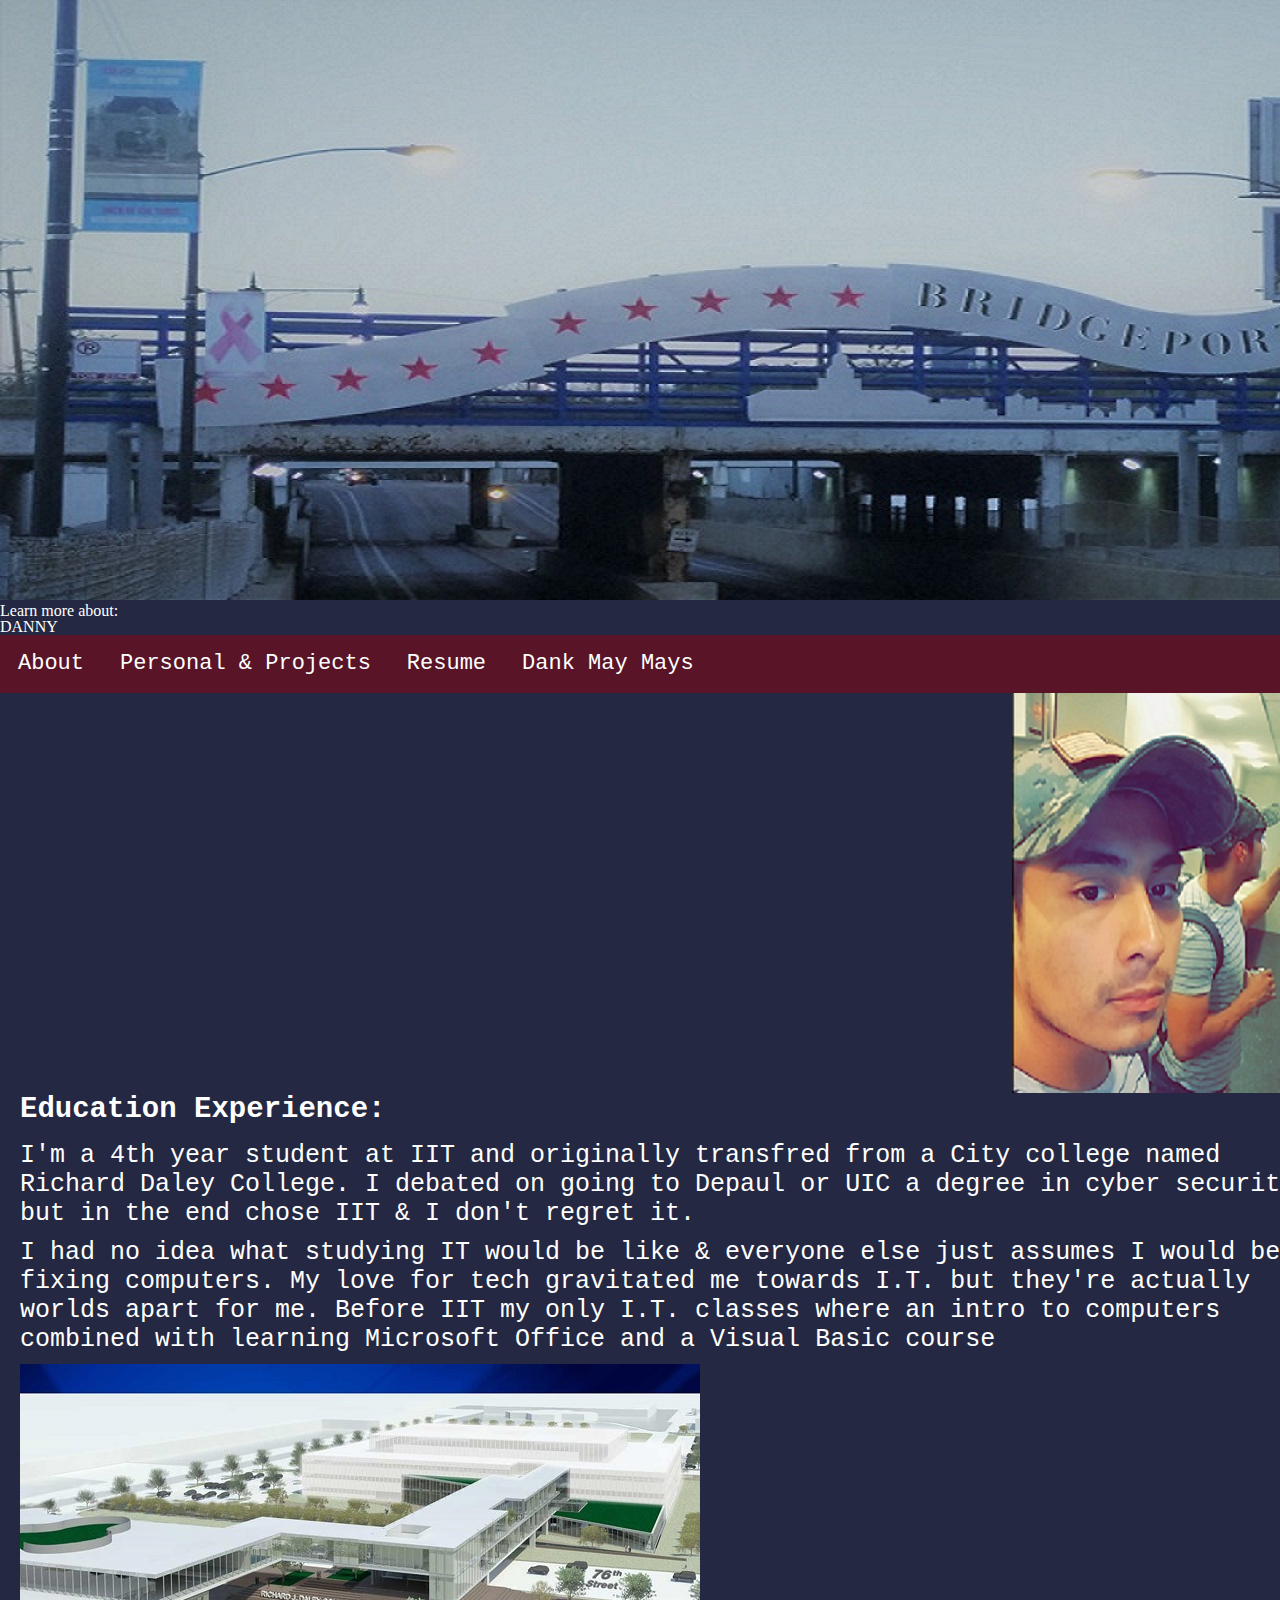
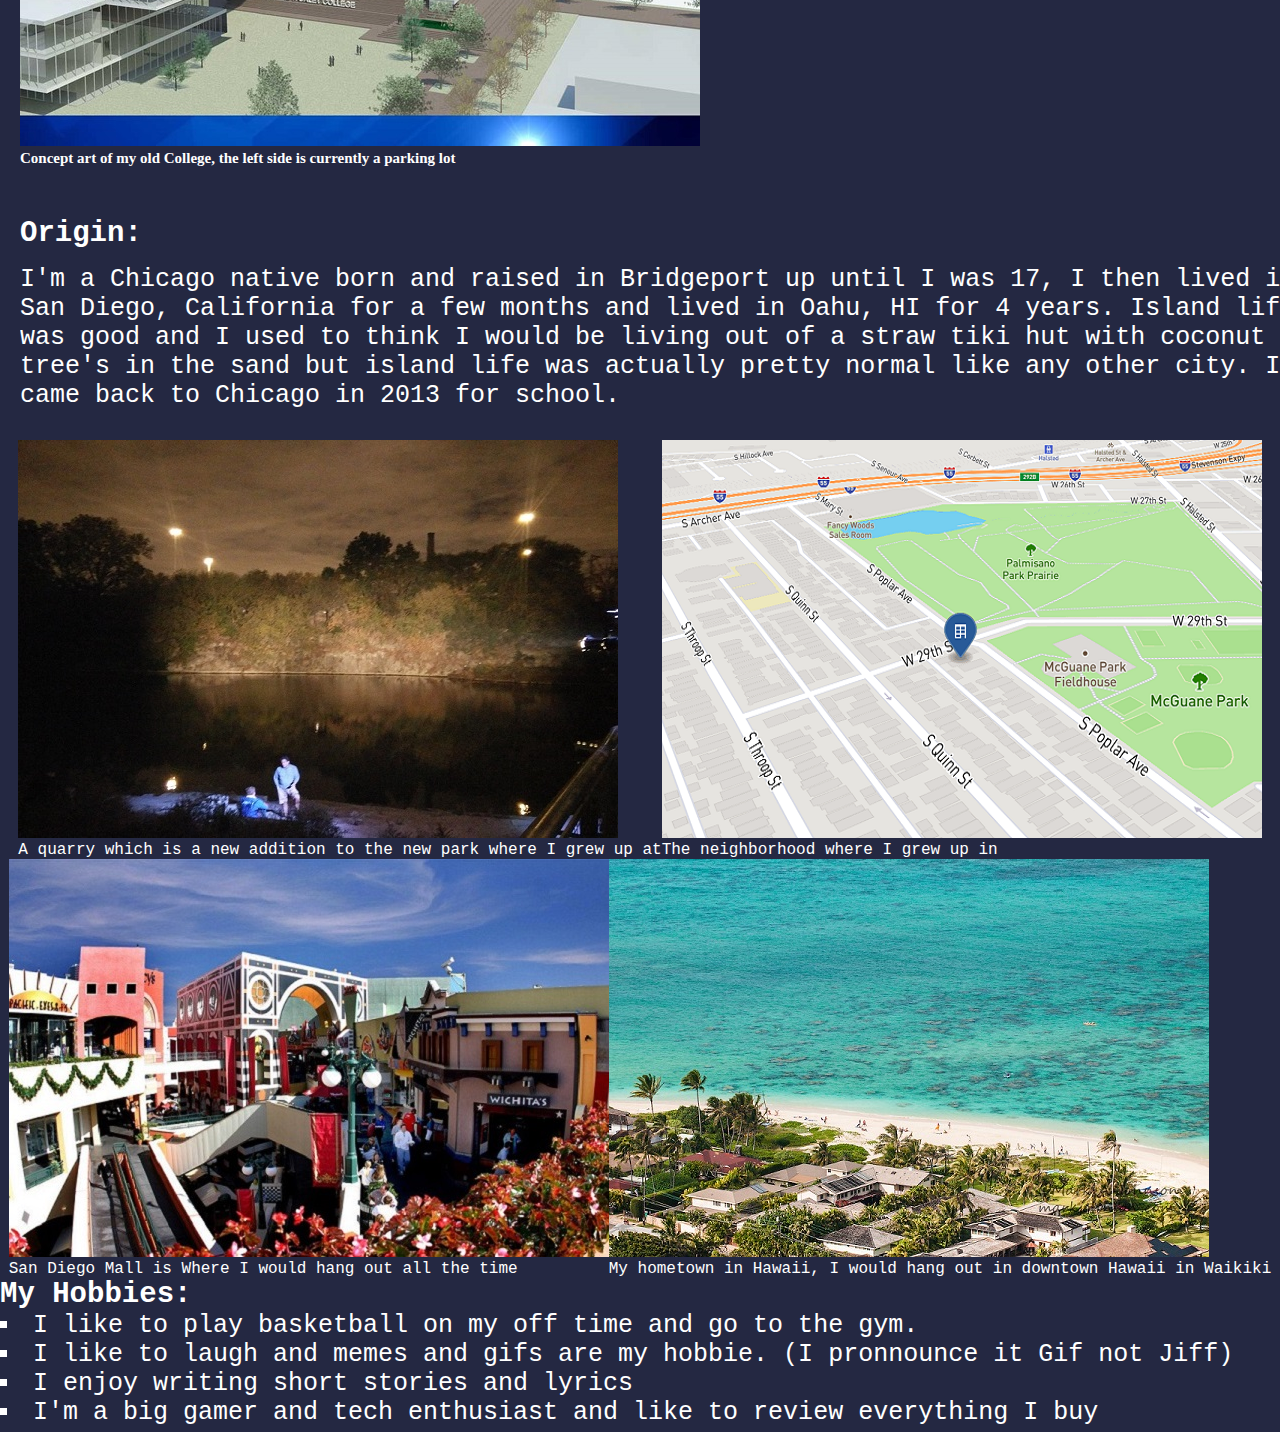
==== index.html @ fa9447e6 "pfp moved" ====
<!DOCTYPE html>
<html lang="en">
<head>
	<meta charset="utf-8">
	<title>Profile: Danny Martinez</title>
<link rel="stylesheet" type="text/css" href="css/css-reset.css">
<link rel="stylesheet" type="text/css" href="css/css-index.css">
</head>
<body id="profile">
<img id="welcome" src="images/banner.jpg" alt="Page Banner">
<h1>Learn more about:</h1>
<h2>DANNY</h2>
	<nav id="navbar">
<ul>
	<li><a href="index.html" title="About">About</a></li>
	<li><a href="PerPro.html" title="Personal &amp; Projects">Personal &amp; Projects</a></li>
	<li><a href="resume.html" title="Resume">Resume</a></li>
	<li><a href="memes.html" title="Memes">Dank May Mays</a></li>
</ul>
</nav>
<img id="pfp" src="images/dan.PNG" alt="Profile Picture">
<section id="eduXP">
	<h3>Education Experience:</h3>
<p>I'm a 4th year student at IIT and originally transfred from a City college named Richard Daley 
College. I debated on going to Depaul or UIC a degree in cyber security but in the end chose IIT &amp;
I don't regret it.</p>
<p>I had no idea what studying IT would be like &amp; everyone else just assumes I would be fixing 
computers. My love for tech gravitated me towards I.T. but they're actually worlds apart for me. 
Before IIT my only I.T. classes where an intro to computers combined with learning Microsoft Office 
and a Visual Basic course</p>
<figure>
	<img src="images/RJD.jpg" alt="Daley College">
	<figcaption>Concept art of my old College, the left side is currently a parking lot</figcaption>
</figure>
</section>
<section id="origin">
	<h3>Origin:</h3>
<p>
I'm a Chicago native born and raised in Bridgeport up until I was 17, I then lived in San Diego, 
California for a few months and lived in Oahu, HI for 4 years. Island life was good and I used to 
think I would be living out of a straw tiki hut with coconut tree's in the sand but island life was 
actually pretty normal like any other city. I came back to Chicago in 2013 for school.
</p>
</section>
<div id="gallery1">
<figure>
	<img src="images/quarry.jpg" alt="Hometown" id="g1">
	<figcaption>A quarry which is a new addition to the new park where I grew up at</figcaption>
</figure>
<figure>
	<img src="images/homesh.PNG" alt="My Home" id="g1">
	<figcaption>The neighborhood where I grew up in</figcaption>
</figure>
</div>
<div id="gallery2">
<figure>
	<img src="images/SDmall.jpg" alt="San Diego Mall" id="g2">
	<figcaption>San Diego Mall is Where I would hang out all the time</figcaption>
</figure>
<figure>
	<img src="images/kailua.jpg" alt="Oahu Hometown" id="g2">
	<figcaption>My hometown in Hawaii, I would hang out in downtown Hawaii in Waikiki</figcaption>
</figure>
</div>
<section id="hobby">
	<h3>My Hobbies:</h3>
<ul>
	<li>I like to play basketball on my off time and go to the gym.</li>
	<li>I like to laugh and memes and gifs are my hobbie. (I pronnounce it Gif not Jiff)</li>
	<li>I enjoy writing short stories and lyrics</li>
	<li>I'm a big gamer and tech enthusiast and like to review everything I buy</li>
</ul>
</section>
</html>
---- css/css-index.css ----
#profile
{
	background-color: #242842;
	color: #FFFFFF;
}
#welcome
{
	
}
#pfp
{
	float: right;
}
#navbar
{
		overflow: hidden;
    background-color: #591527;
    position: static;
		top: 0;
    width: 100%;
}
#navbar a:hover 
{
    background-color: #34051D;
}
#navbar a 
{
	float: left;
	color: #FFFFFF;
	text-align: center;
	display: block;
	padding: 18px;
	text-decoration: none;
	font-family: monospace;
	font-size: 22px;
}
#eduXP
{
	overflow: auto;
	width: 100%;
	margin-top: 20px;
	margin-right: 20px;
	margin-bottom: 50px;
	margin-left: 20px;
}
#eduXP h3
{
	margin-bottom: 15px;
	font: bold 29px monospace; 
}
#eduXP p
{
	font: 25px monospace;
	margin-bottom: 10px;	
}
#eduXP figure
{
	float: left;
	font: bold 15px Monaco;
}
#origin
{
	overflow: auto;
	width: 100%;
	margin-top: 20px;
	margin-right: 20px;
	margin-bottom: 20px;
	margin-left: 20px;
}
#origin h3
{
	margin-bottom: 15px;
	font: bold 29px monospace;
}
#origin p
{
	font: 25px monospace;
	margin-bottom: 10px;
}
#gallery1
{
	display: flex;
  justify-content: center;
}
#g1
{
	height: 398px;
  width: 600px;
}
#gallery1 figcaption
{
	font: 16px monospace;
}
#gallery2
{
	display: flex;
  justify-content: center;
}
#g2
{
	height: 398px;
  width: 600px;
}
#gallery2 figcaption
{
	font: 16px monospace;
}
#hobby
{
font: 25px monospace;
}
#hobby h3
{
font: bold 29px monospace;
}
#hobby li
{
	list-style: square inside;
}
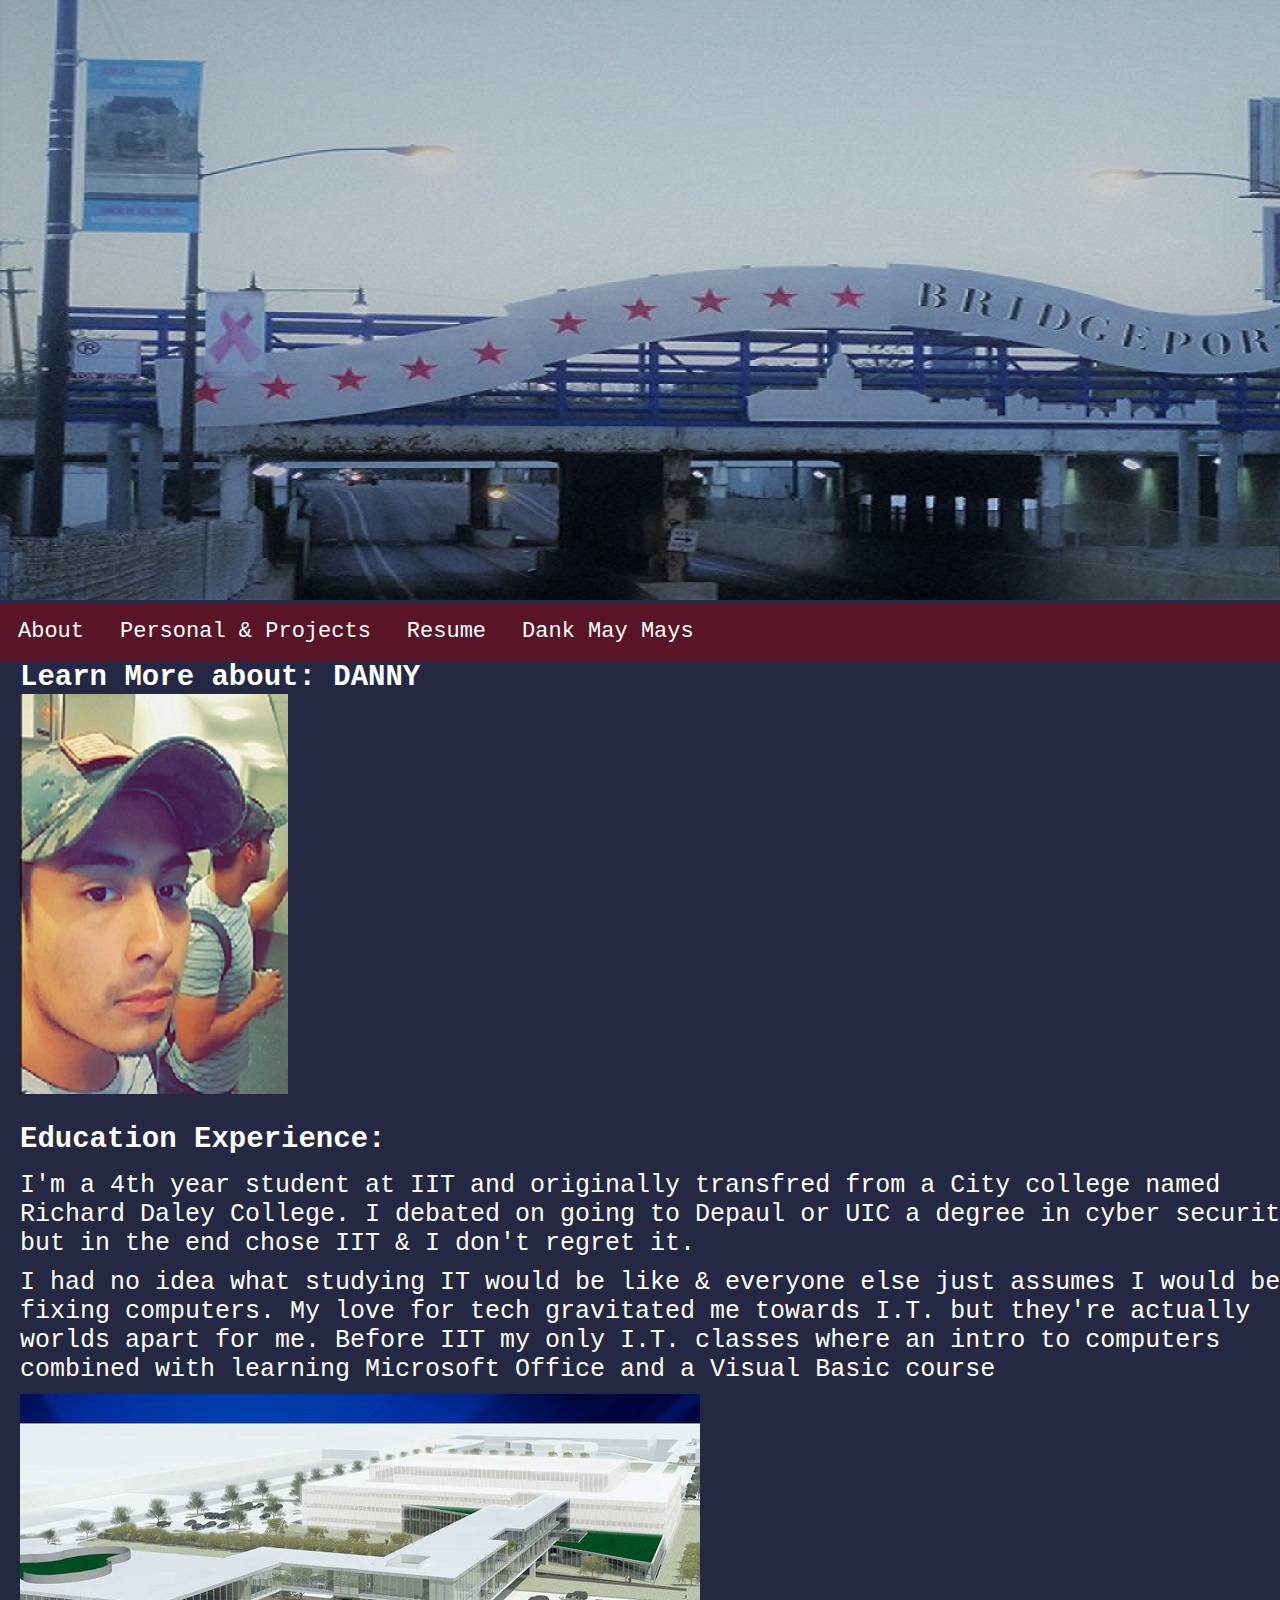
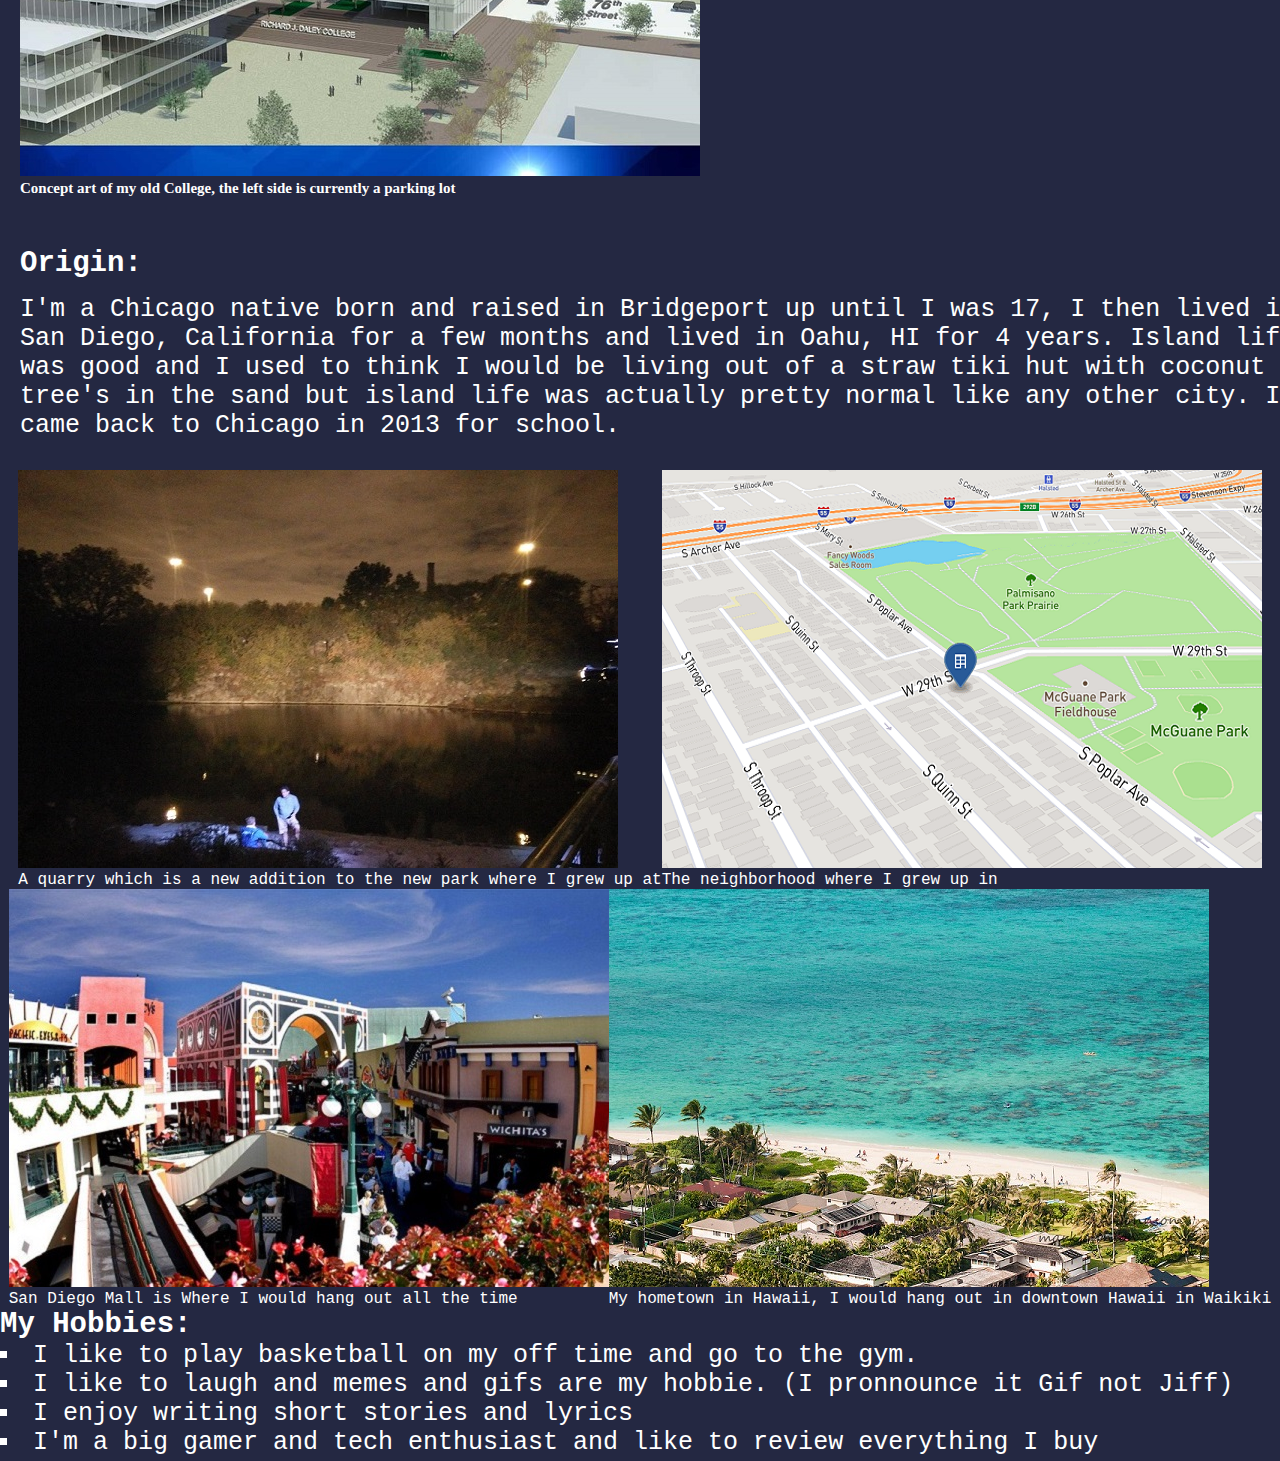
==== commit 420ac491: "learn more about changes" ====
--- a/index.html
+++ b/index.html
@@ -8,8 +8,8 @@
 </head>
 <body id="profile">
 <img id="welcome" src="images/banner.jpg" alt="Page Banner">
-<h1>Learn more about:</h1>
-<h2>DANNY</h2>
+<h1></h1>
+<h2></h2>
 	<nav id="navbar">
 <ul>
 	<li><a href="index.html" title="About">About</a></li>
@@ -18,7 +18,10 @@
 	<li><a href="memes.html" title="Memes">Dank May Mays</a></li>
 </ul>
 </nav>
-<img id="pfp" src="images/dan.PNG" alt="Profile Picture">
+<div id="pfp">
+<p>Learn More about: DANNY</p>
+<img src="images/dan.PNG" alt="Profile Picture">
+</div>
 <section id="eduXP">
 	<h3>Education Experience:</h3>
 <p>I'm a 4th year student at IIT and originally transfred from a City college named Richard Daley 
--- a/css/css-index.css
+++ b/css/css-index.css
@@ -3,13 +3,10 @@
 	background-color: #242842;
 	color: #FFFFFF;
 }
-#welcome
-{
-	
-}
 #pfp
 {
-	float: right;
+	margin-left: 20px;
+	font: bold 29px monospace; 
 }
 #navbar
 {
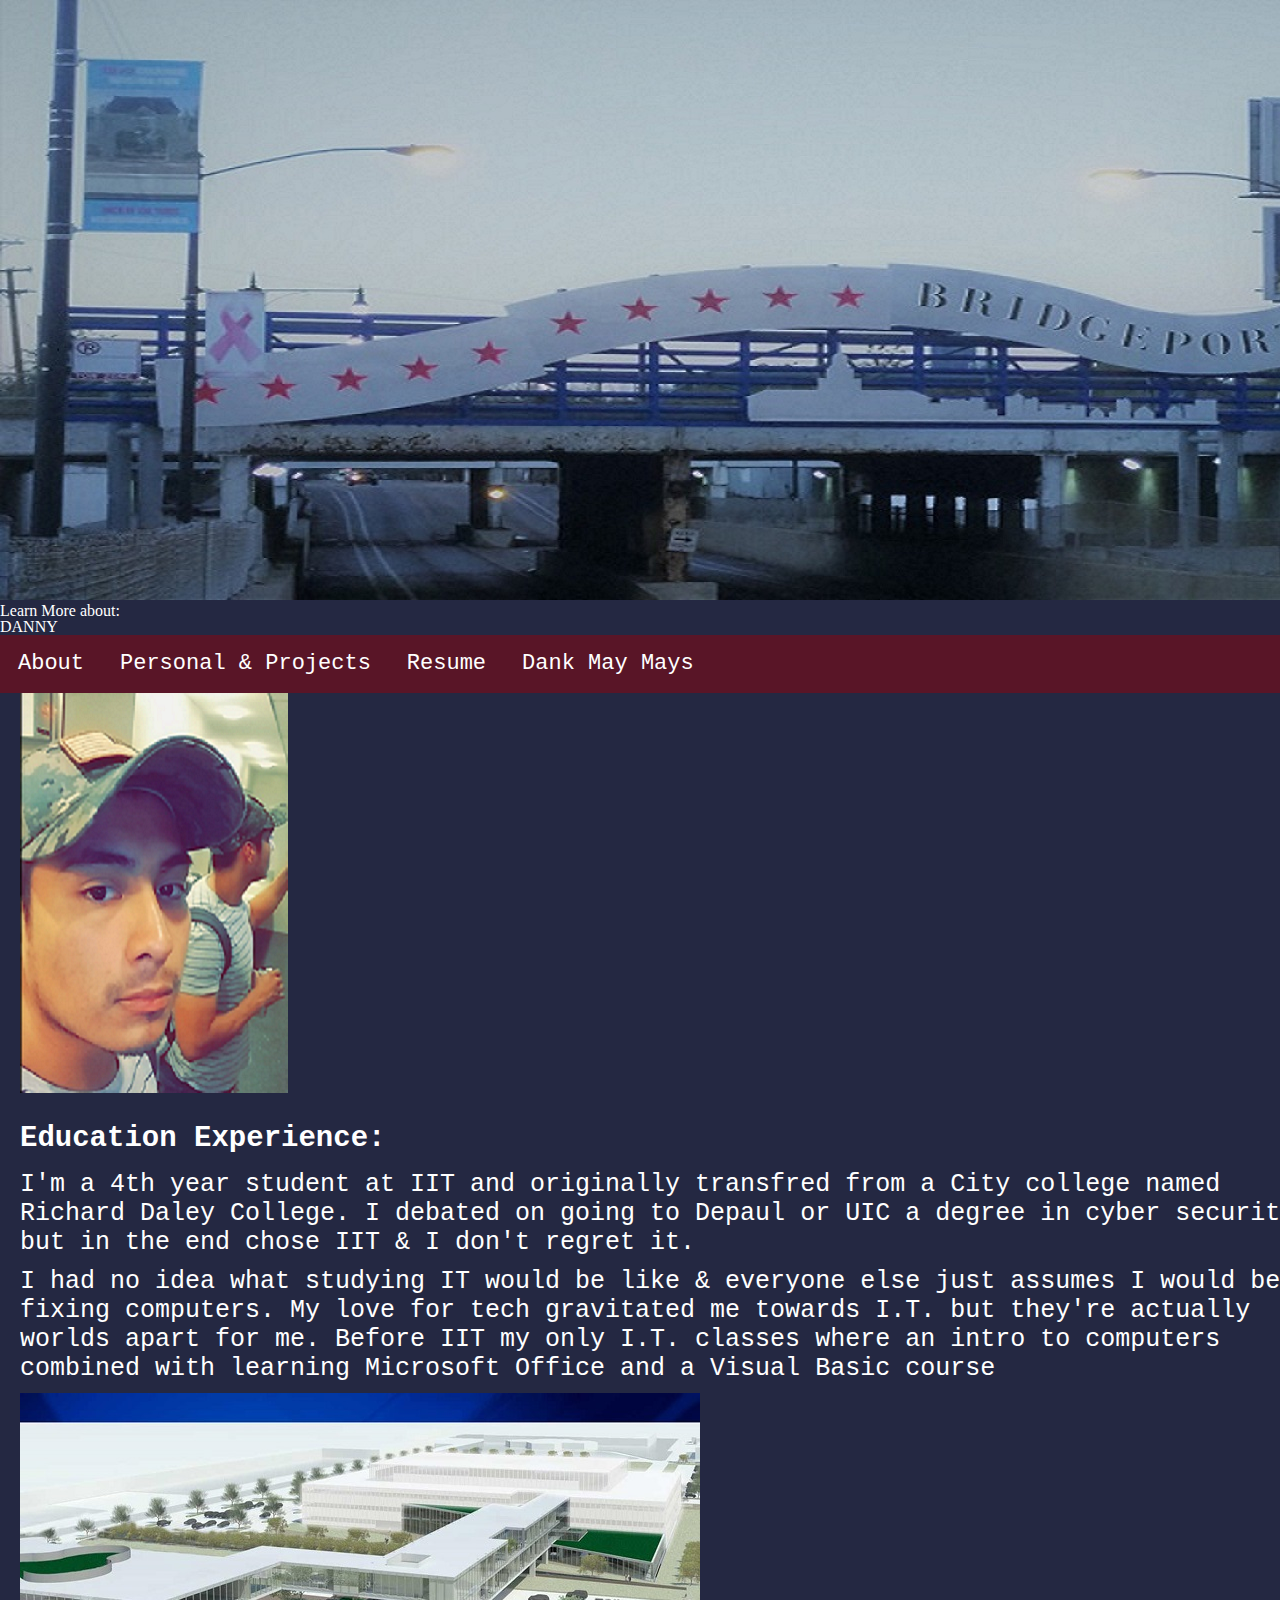
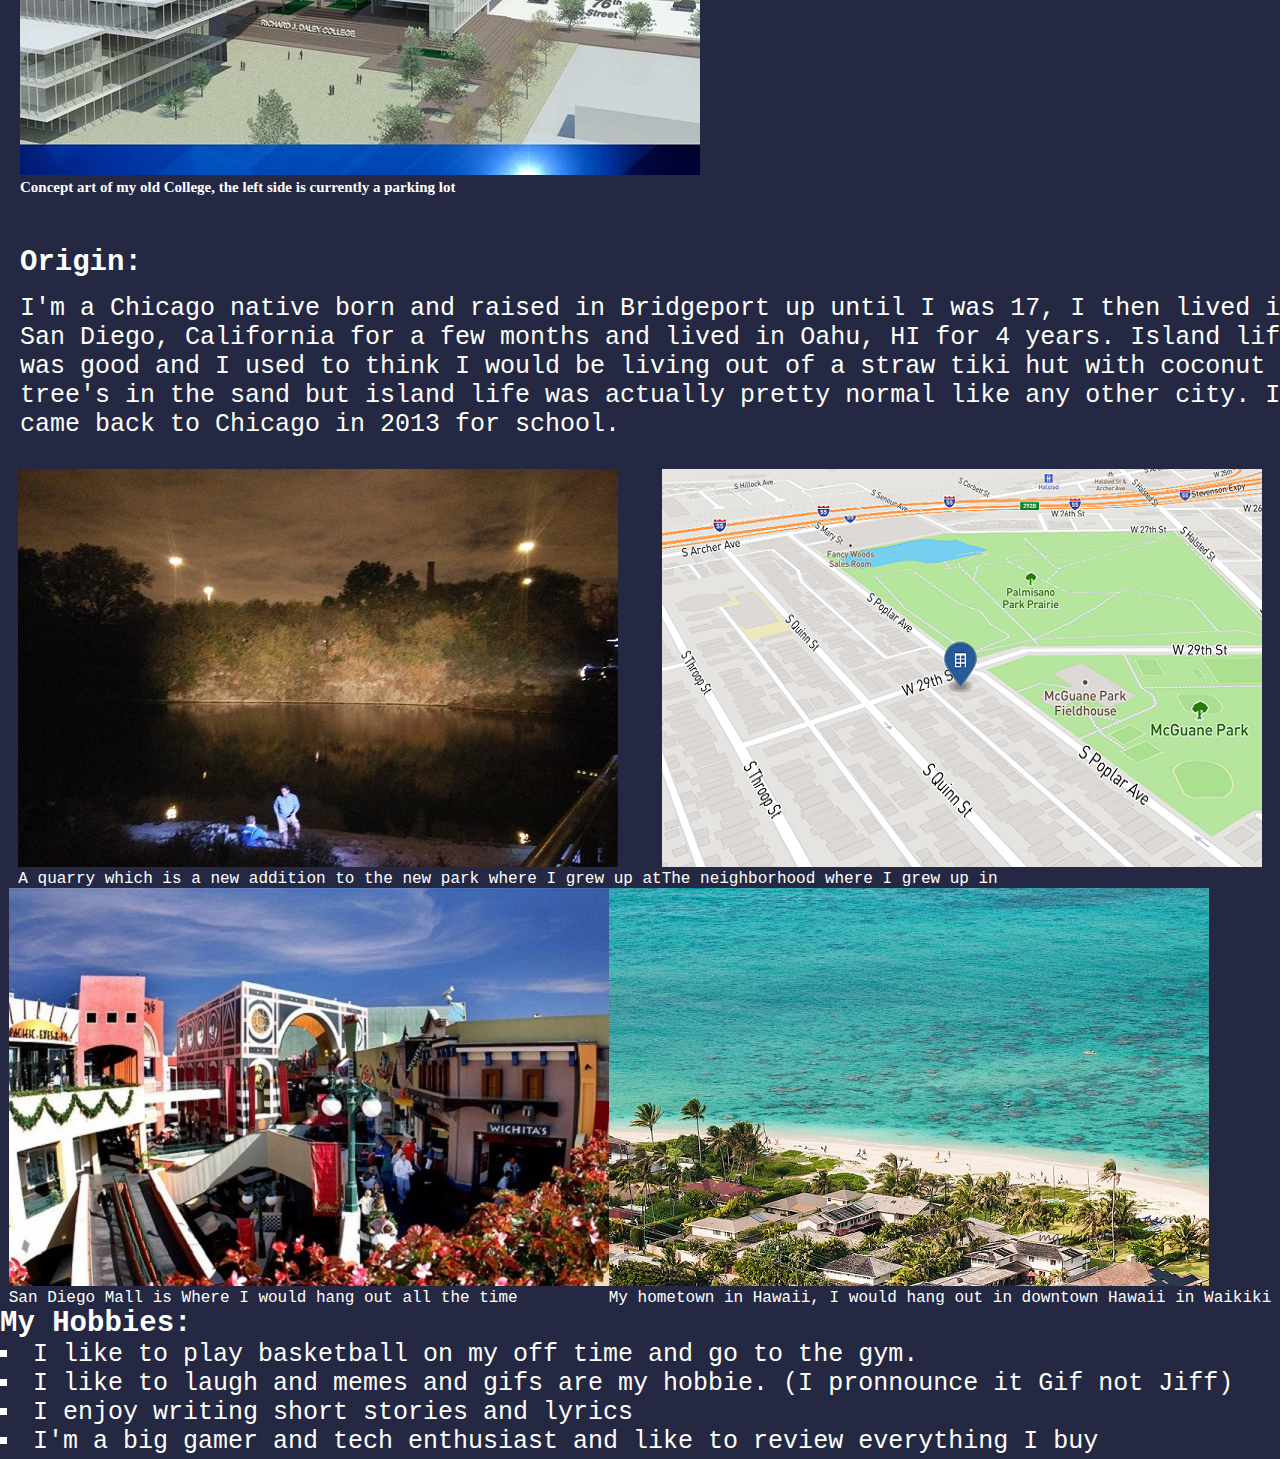
==== commit 5a18420f: "testing html validation" ====
--- a/index.html
+++ b/index.html
@@ -8,8 +8,8 @@
 </head>
 <body id="profile">
 <img id="welcome" src="images/banner.jpg" alt="Page Banner">
-<h1></h1>
-<h2></h2>
+<h1>Learn More about:</h1>
+<h2>DANNY</h2>
 	<nav id="navbar">
 <ul>
 	<li><a href="index.html" title="About">About</a></li>
@@ -19,7 +19,6 @@
 </ul>
 </nav>
 <div id="pfp">
-<p>Learn More about: DANNY</p>
 <img src="images/dan.PNG" alt="Profile Picture">
 </div>
 <section id="eduXP">
@@ -74,4 +73,5 @@
 	<li>I'm a big gamer and tech enthusiast and like to review everything I buy</li>
 </ul>
 </section>
+</body>
 </html>--- a/css/css-index.css
+++ b/css/css-index.css
@@ -102,6 +102,7 @@
 {
 	font: 16px monospace;
 }
+
 #hobby
 {
 font: 25px monospace;
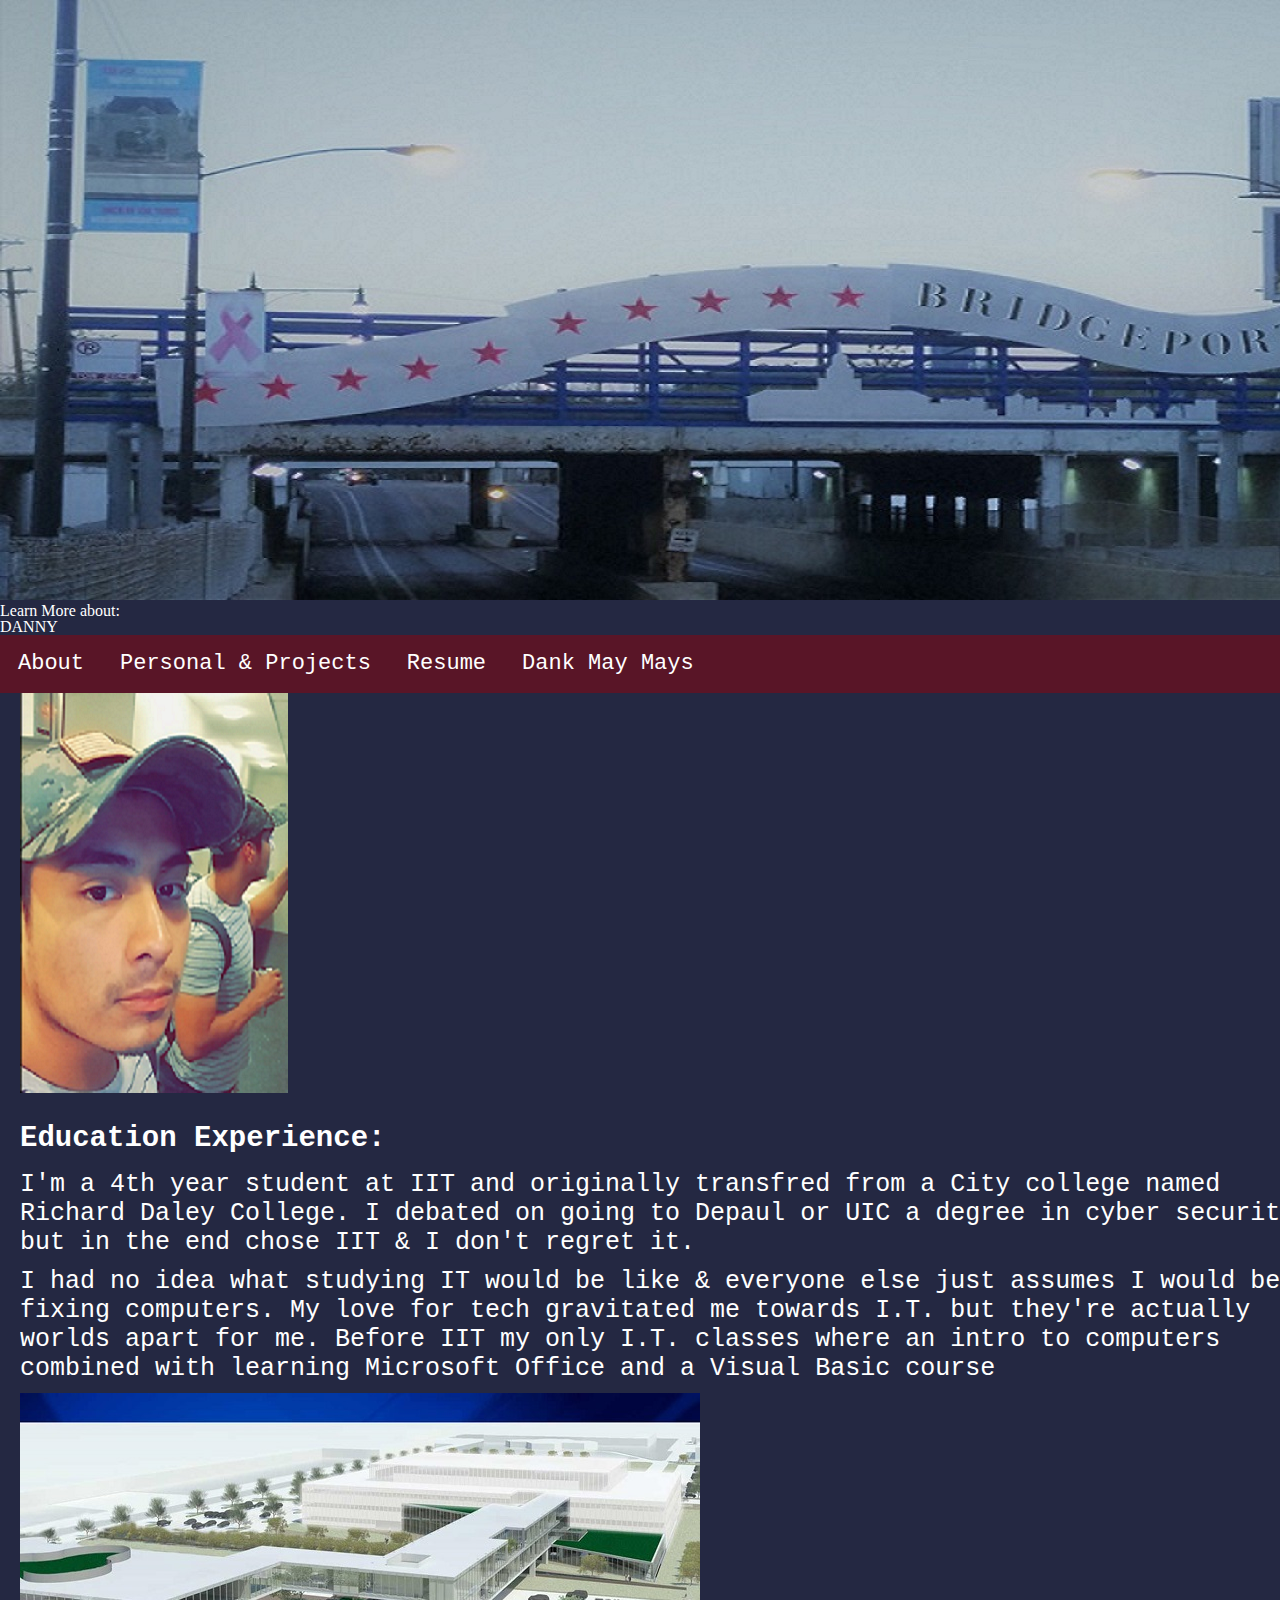
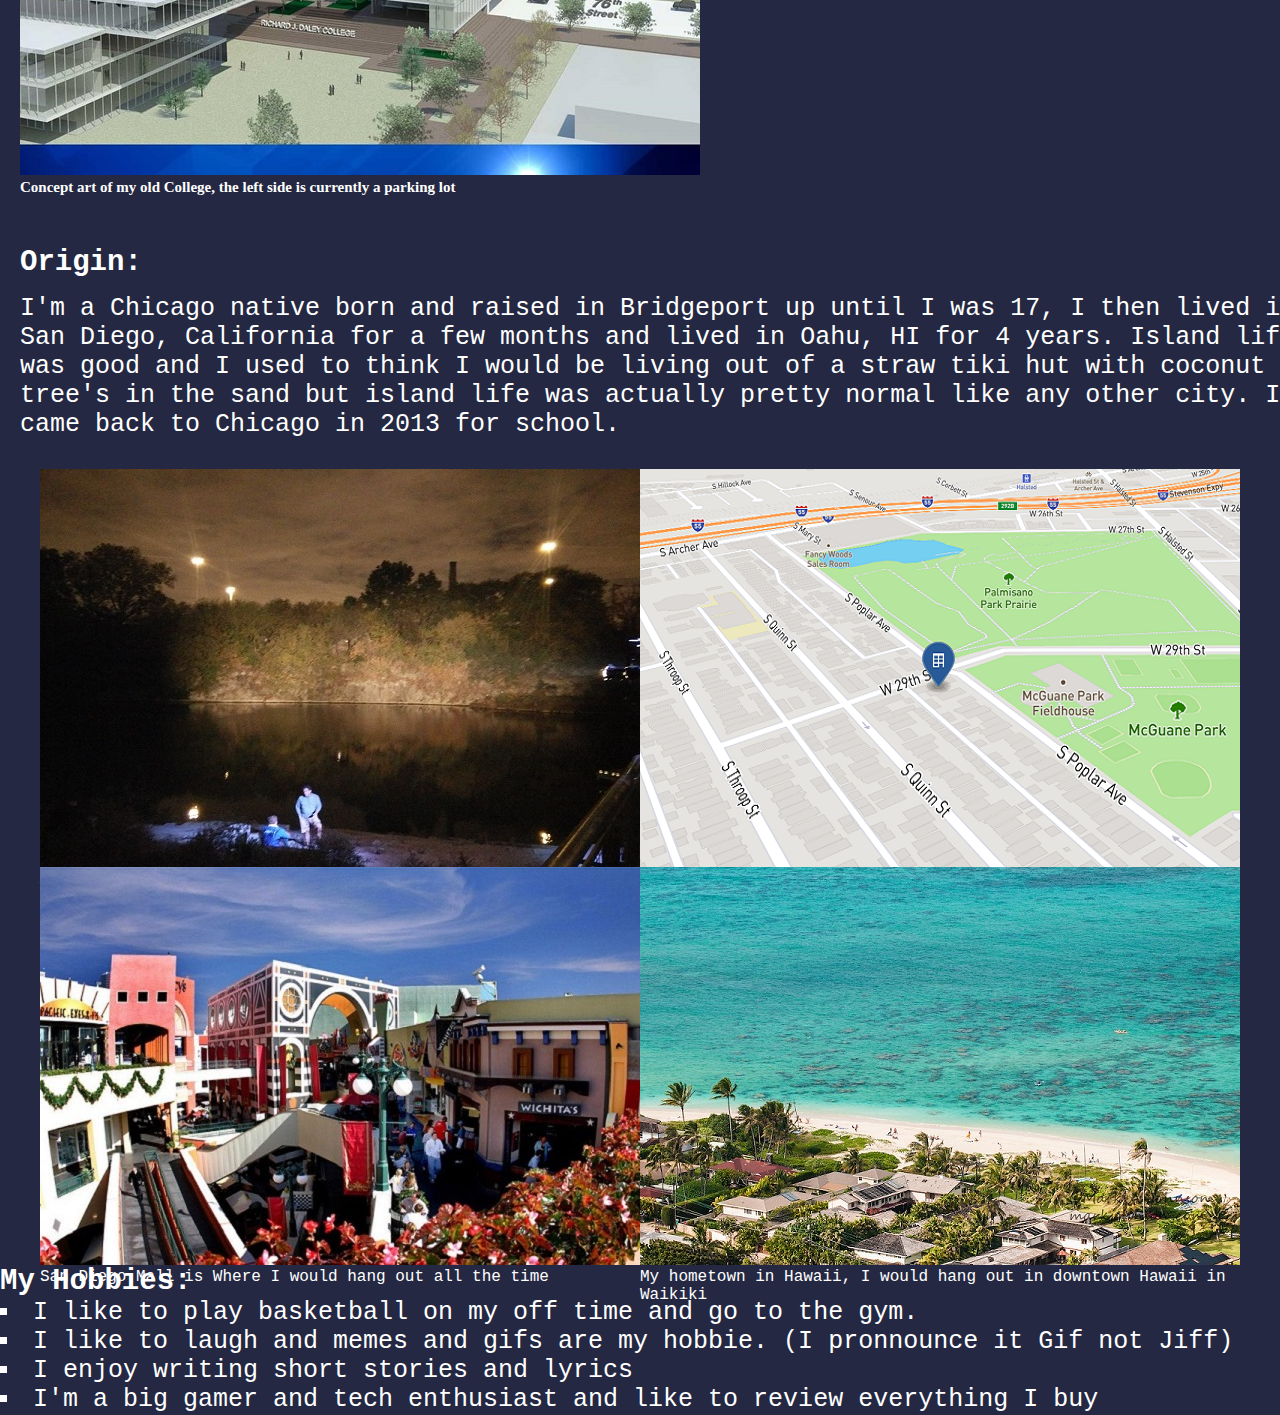
==== commit 263705e6: "removing duplicate id" ====
--- a/index.html
+++ b/index.html
@@ -46,21 +46,21 @@
 </section>
 <div id="gallery1">
 <figure>
-	<img src="images/quarry.jpg" alt="Hometown" id="g1">
+	<img src="images/quarry.jpg" alt="Hometown">
 	<figcaption>A quarry which is a new addition to the new park where I grew up at</figcaption>
 </figure>
 <figure>
-	<img src="images/homesh.PNG" alt="My Home" id="g1">
+	<img src="images/homesh.PNG" alt="My Home">
 	<figcaption>The neighborhood where I grew up in</figcaption>
 </figure>
 </div>
 <div id="gallery2">
 <figure>
-	<img src="images/SDmall.jpg" alt="San Diego Mall" id="g2">
+	<img src="images/SDmall.jpg" alt="San Diego Mall">
 	<figcaption>San Diego Mall is Where I would hang out all the time</figcaption>
 </figure>
 <figure>
-	<img src="images/kailua.jpg" alt="Oahu Hometown" id="g2">
+	<img src="images/kailua.jpg" alt="Oahu Hometown">
 	<figcaption>My hometown in Hawaii, I would hang out in downtown Hawaii in Waikiki</figcaption>
 </figure>
 </div>
--- a/css/css-index.css
+++ b/css/css-index.css
@@ -79,7 +79,7 @@
 	display: flex;
   justify-content: center;
 }
-#g1
+#gallery1 figure
 {
 	height: 398px;
   width: 600px;
@@ -93,7 +93,7 @@
 	display: flex;
   justify-content: center;
 }
-#g2
+#gallery2 figure
 {
 	height: 398px;
   width: 600px;
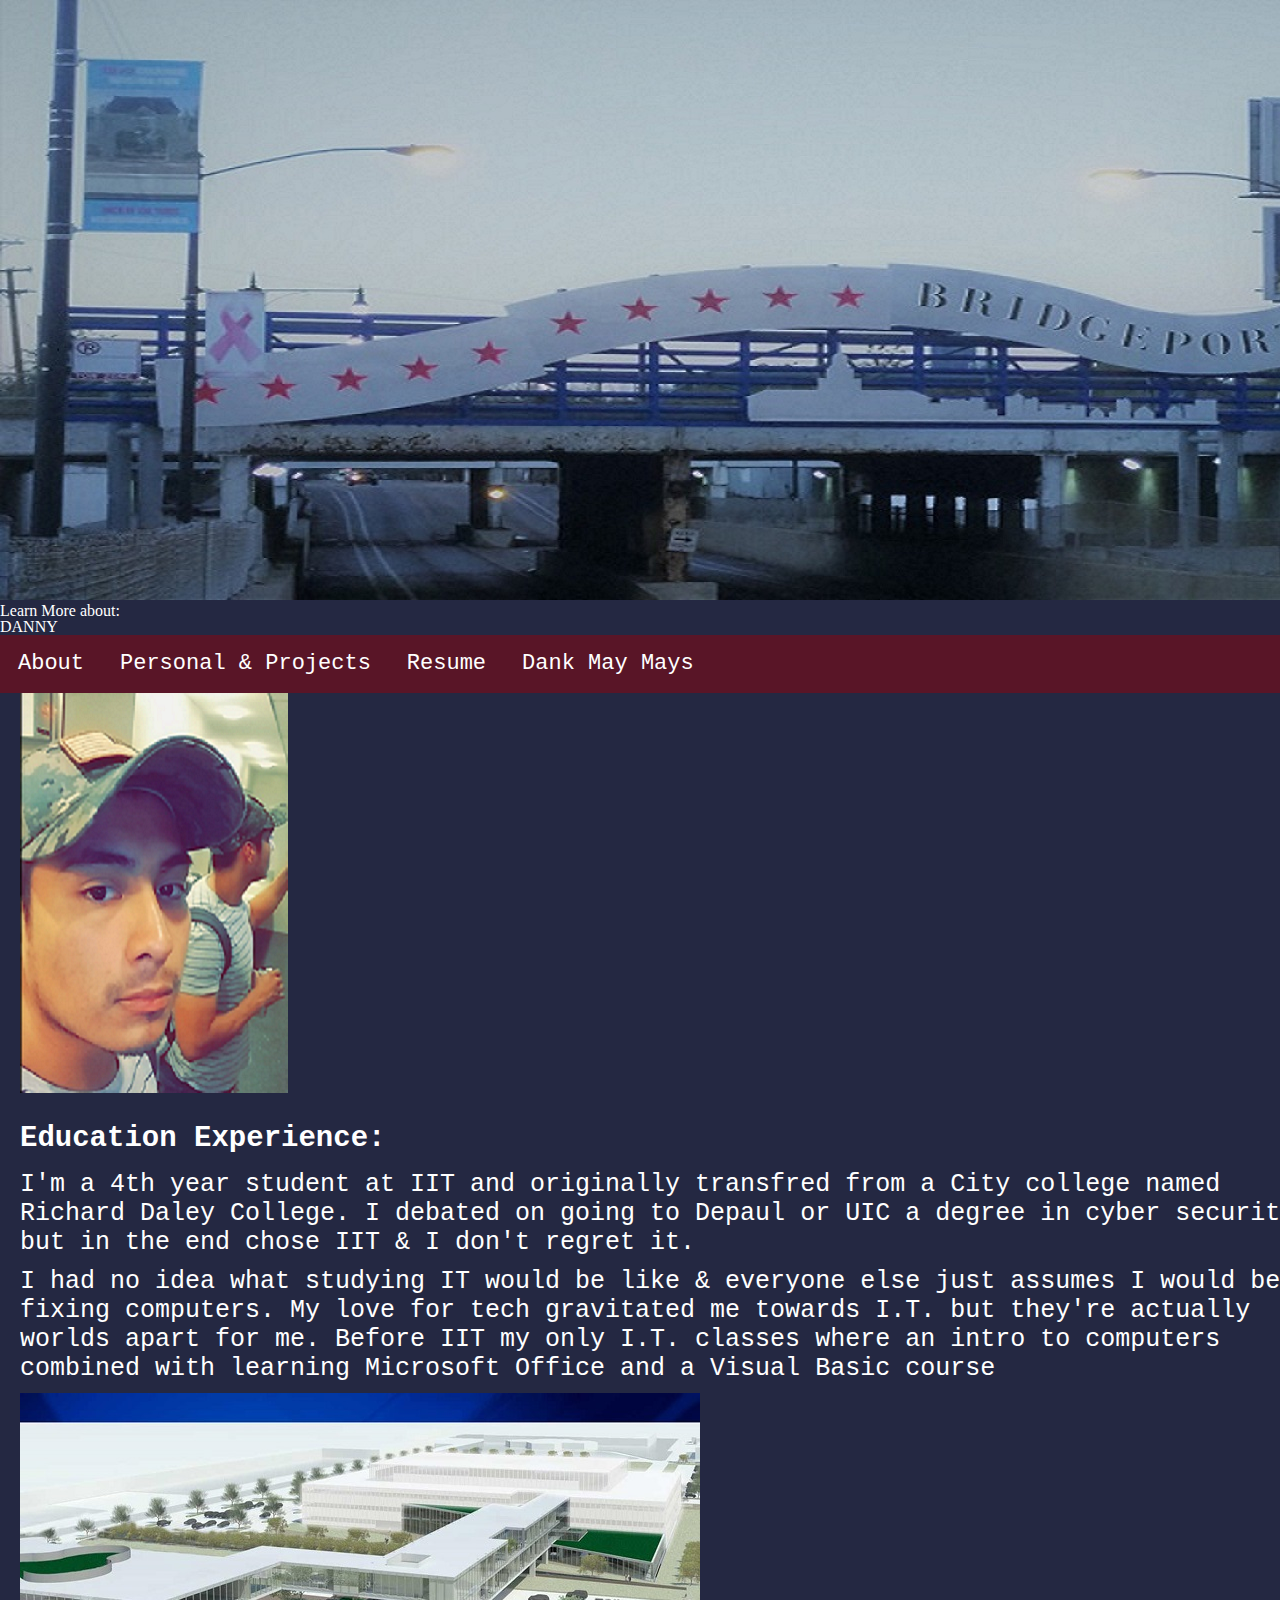
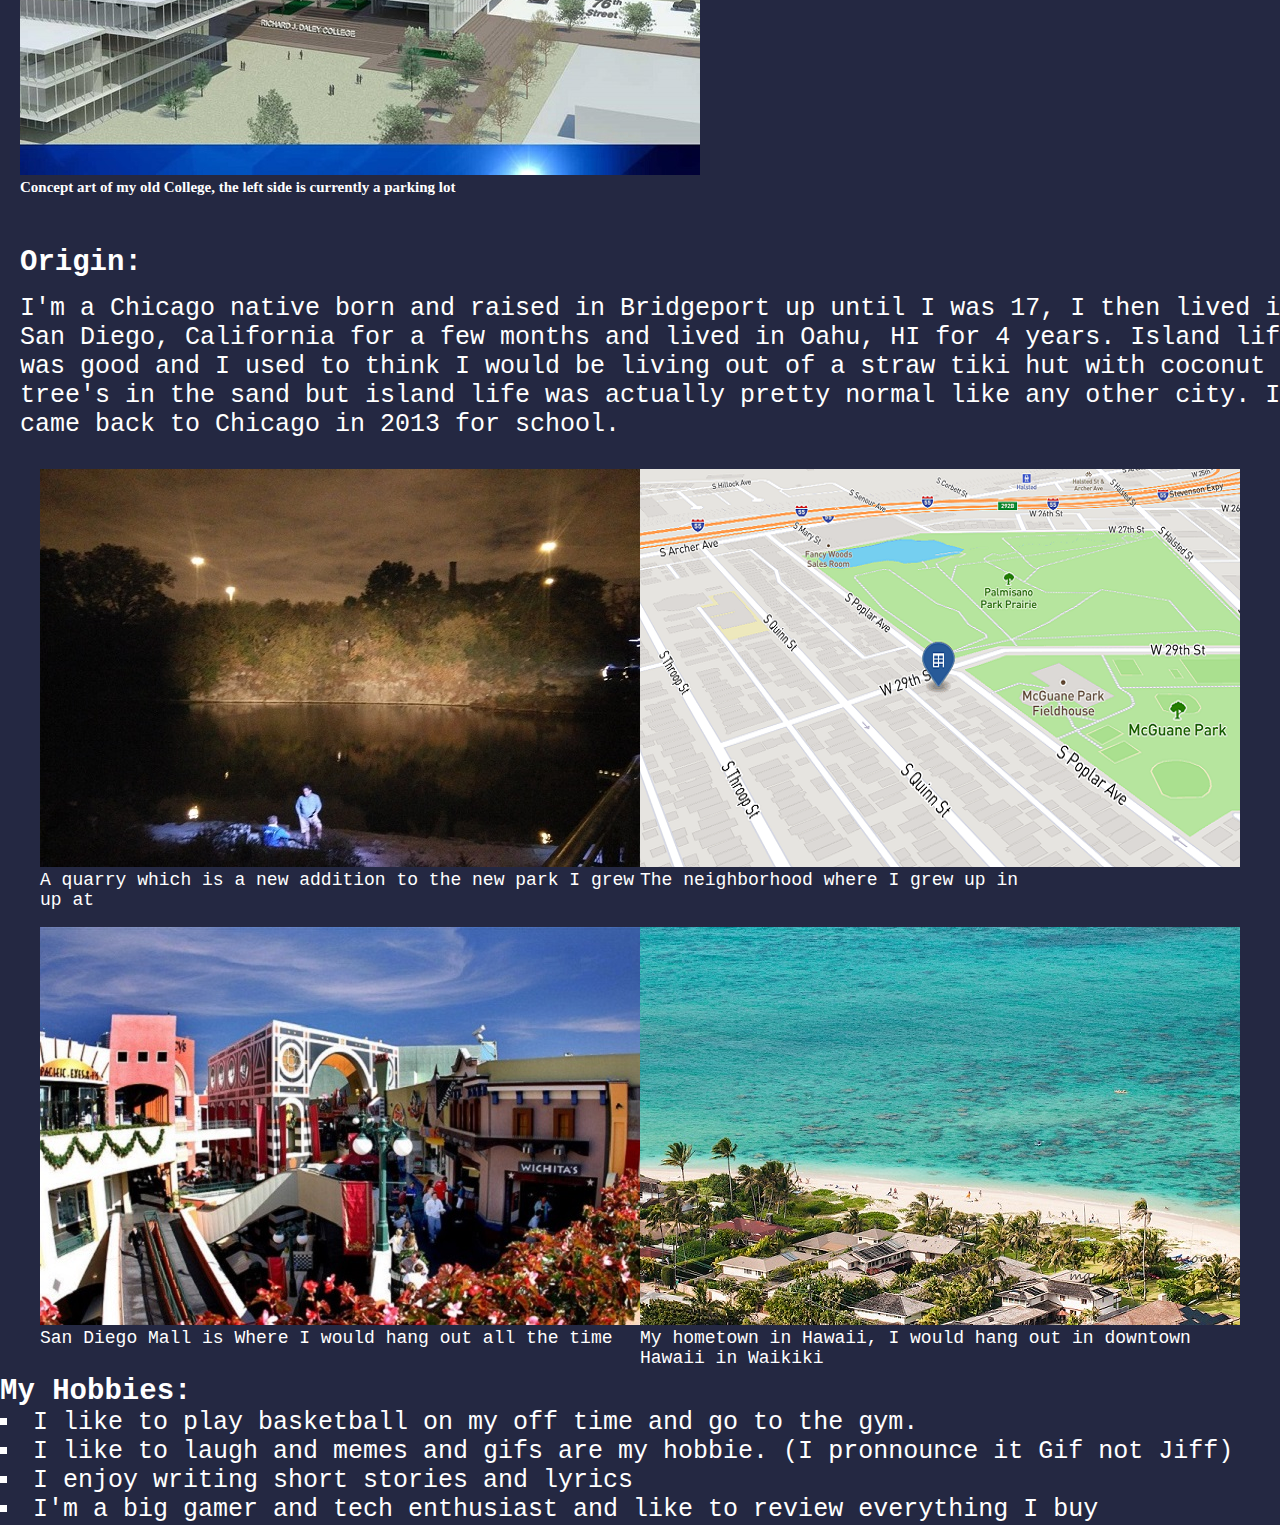
==== commit d78ae932: "spacing in block image" ====
--- a/index.html
+++ b/index.html
@@ -47,7 +47,7 @@
 <div id="gallery1">
 <figure>
 	<img src="images/quarry.jpg" alt="Hometown">
-	<figcaption>A quarry which is a new addition to the new park where I grew up at</figcaption>
+	<figcaption>A quarry which is a new addition to the new park I grew up at</figcaption>
 </figure>
 <figure>
 	<img src="images/homesh.PNG" alt="My Home">
--- a/css/css-index.css
+++ b/css/css-index.css
@@ -86,10 +86,11 @@
 }
 #gallery1 figcaption
 {
-	font: 16px monospace;
+	font: 18px monospace;
 }
 #gallery2
 {
+	margin-top: 60px;
 	display: flex;
   justify-content: center;
 }
@@ -100,11 +101,11 @@
 }
 #gallery2 figcaption
 {
-	font: 16px monospace;
+	font: 18px monospace;
 }
-
 #hobby
 {
+	margin-top: 50px;
 font: 25px monospace;
 }
 #hobby h3
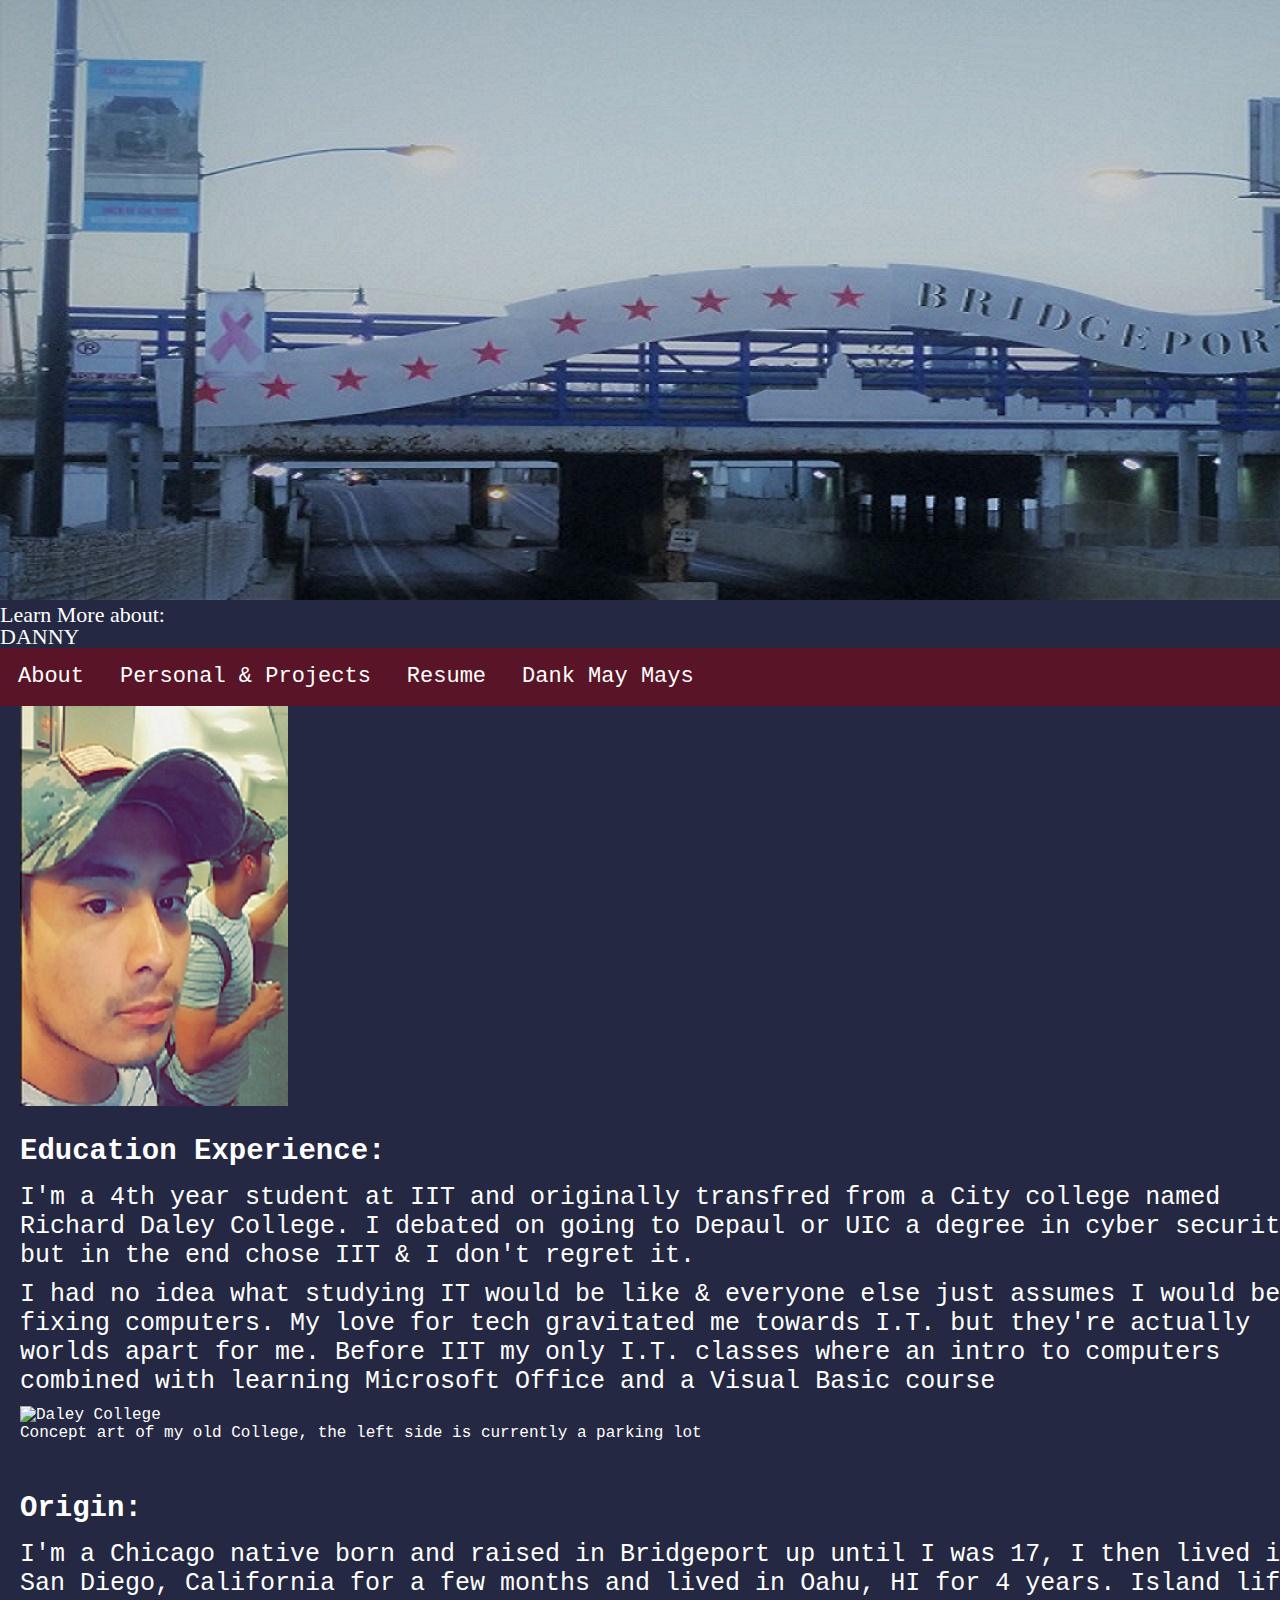
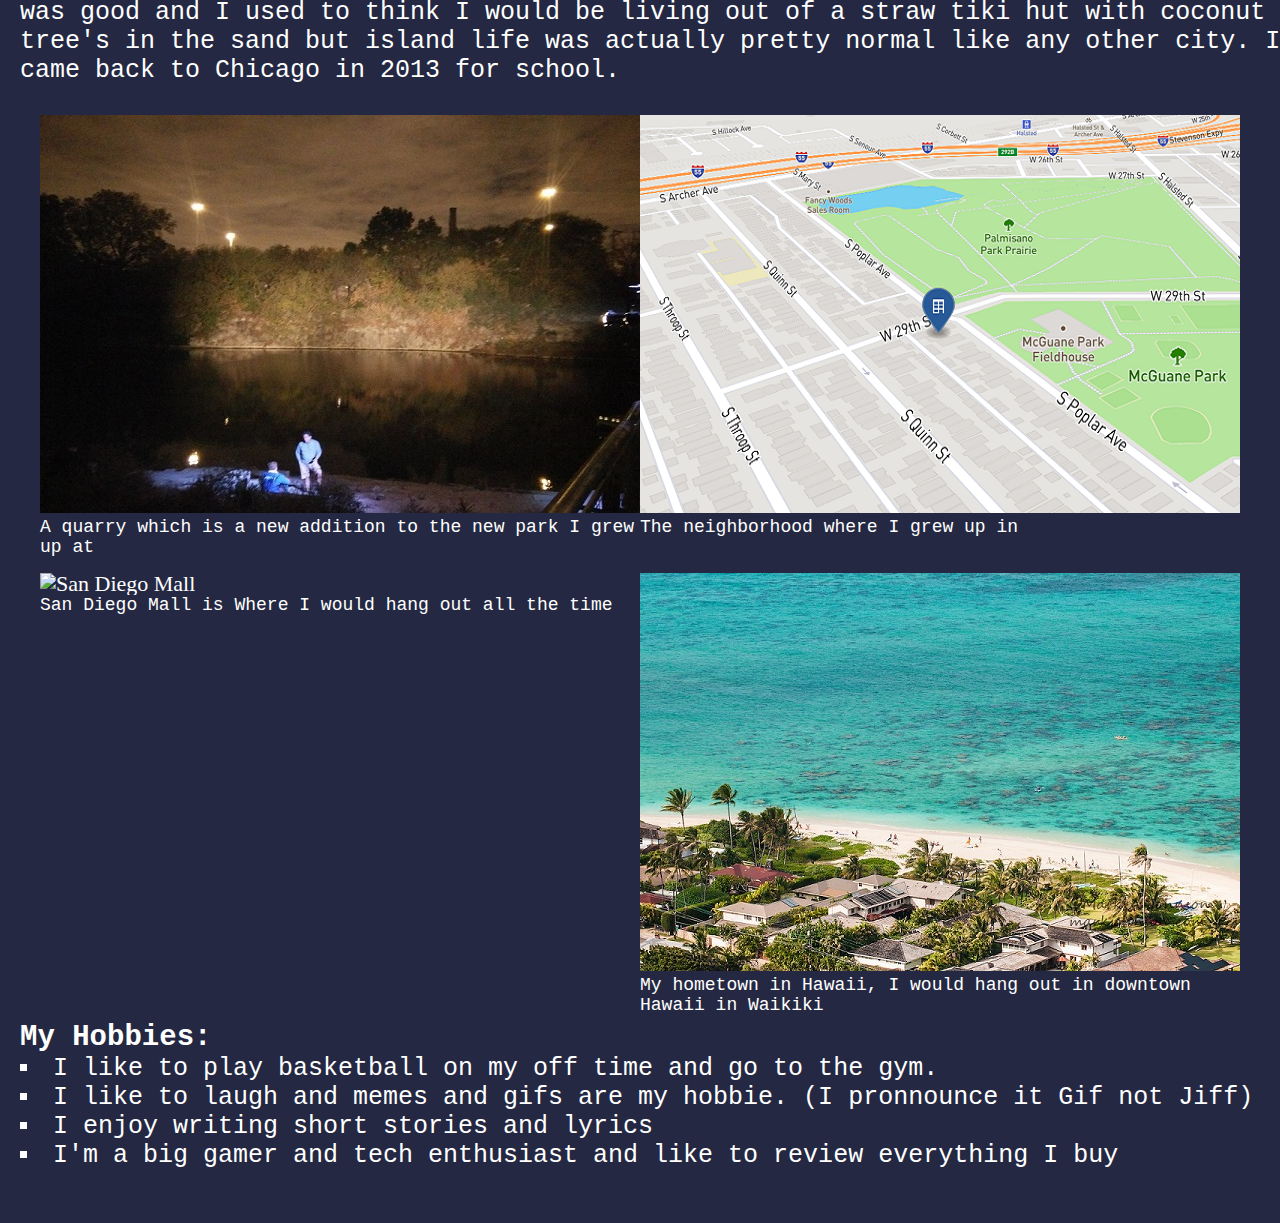
==== commit 0893e50c: "removing extra image" ====
--- a/index.html
+++ b/index.html
@@ -31,7 +31,7 @@
 Before IIT my only I.T. classes where an intro to computers combined with learning Microsoft Office 
 and a Visual Basic course</p>
 <figure>
-	<img src="images/RJD.jpg" alt="Daley College">
+	<img src="images/rjd.jpg" alt="Daley College">
 	<figcaption>Concept art of my old College, the left side is currently a parking lot</figcaption>
 </figure>
 </section>
@@ -56,7 +56,7 @@
 </div>
 <div id="gallery2">
 <figure>
-	<img src="images/SDmall.jpg" alt="San Diego Mall">
+	<img src="images/sdmall.jpg" alt="San Diego Mall">
 	<figcaption>San Diego Mall is Where I would hang out all the time</figcaption>
 </figure>
 <figure>
--- a/css/css-index.css
+++ b/css/css-index.css
@@ -2,6 +2,7 @@
 {
 	background-color: #242842;
 	color: #FFFFFF;
+	font-size: 22px;
 }
 #pfp
 {
@@ -53,7 +54,7 @@
 #eduXP figure
 {
 	float: left;
-	font: bold 15px Monaco;
+	font: 16px Monospace;
 }
 #origin
 {
@@ -106,7 +107,9 @@
 #hobby
 {
 	margin-top: 50px;
-font: 25px monospace;
+	margin-bottom: 50px;
+	margin-left: 20px;
+	font: 25px monospace;
 }
 #hobby h3
 {
